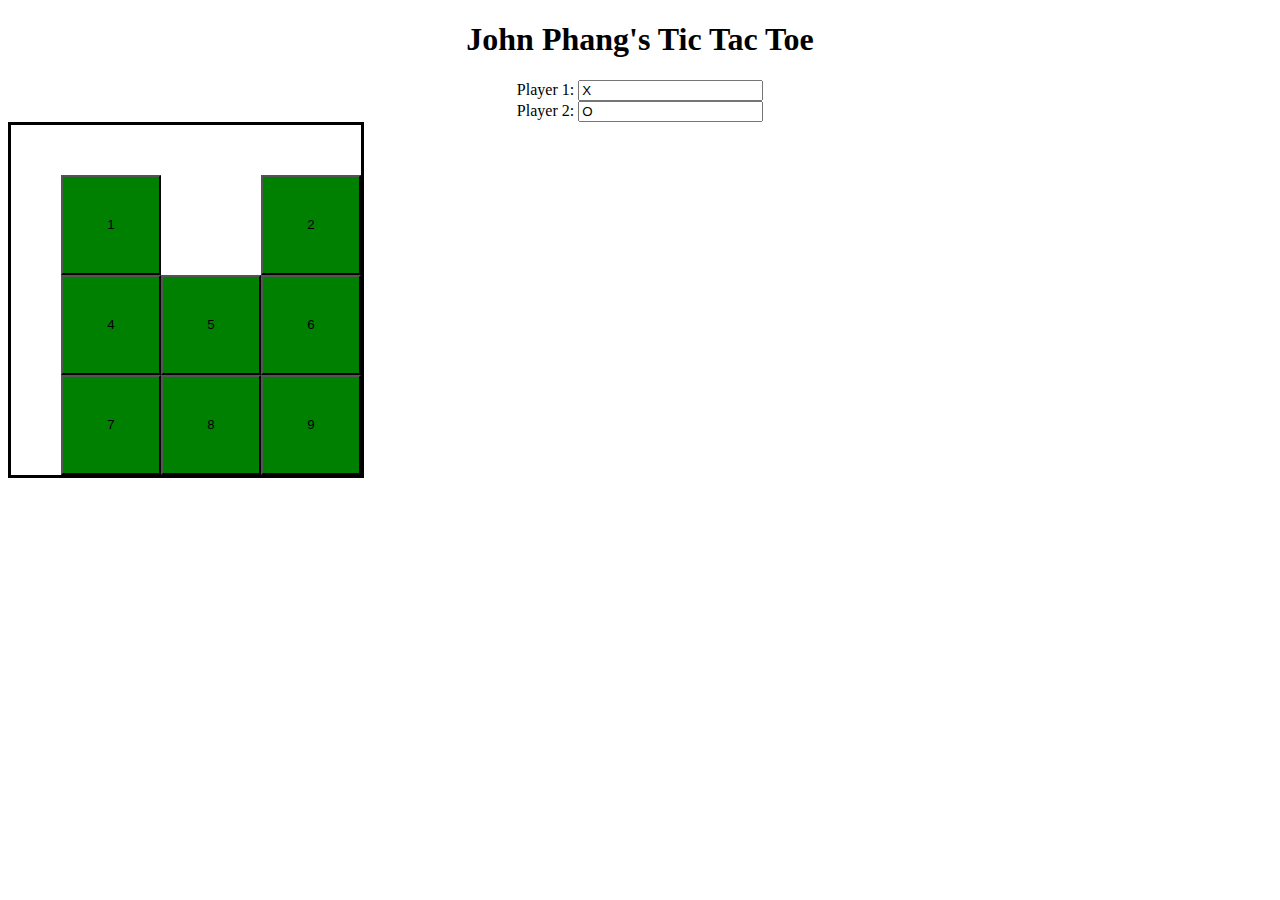
==== index.html @ f9d6061a "added few things in Javascripts" ====
<!DOCTYPE html>
<html lang="en">
    <head>
    <meta charset="UTF-8">
    <meta name="viewport" content="width=device-width, initial-scale=1.0">
    <meta http-equiv="X-UA-Compatible" content="ie=edge">
    <meta name="viewport" content="width=device-width, initial-scale=1">
    <link rel="stylesheet" href="index.html>
    <title>Document</title>
    <head>
            <meta charset="UTF-8">
            <meta name="viewport" content="width=device-width, initial-scale=1.0">
            <meta http-equiv="X-UA-Compatible" content="ie=edge">
            <meta name="viewport" content="width=device-width, initial-scale=1">
            <link rel="stylesheet" href="style.css">
            <script src="TicTacToe.js"></script>

        <title>Document</title>
    </head>
    <body>
        <h1>John Phang's Tic Tac Toe</h1>
        <form action="/action_page.php">
            Player 1: <input type="text" value="X"><br>
            Player 2: <input type="text" value="O"><br>
        </form>
        <div class="container">
            <div class="row1">
                <button>1 </button>
                <p id="demo"></p>
                <button>2 </button>
                <button>3 </button>
            </div>
            <div class="row2">
                <button>4 </button>
                <button>5 </button>
                <button>6 </button>
            </div>
            <div class="row3">
                <button>7 </button>
                <button>8 </button>
                <button>9 </button>
            </div>
        </div>
    </body>
</html>
---- style.css ----
h1{
    text-align: center;
}
form{
    text-align: center;
}
.container{
    border-style:solid;
    height:350px;
    width:350px;
}
.row1 {
    text-align: center;
    display: grid;
    grid-template-columns: 1fr 1fr 1fr;
    grid-template-rows: 100px 100px;
    margin:50px;
    width:300px;
    height:50px;
  } 
  .row2 {
    text-align: center;
    display: grid;
    grid-template-columns: 1fr 1fr 1fr;
    grid-template-rows: 100px 100px;
    margin:50px;
    width:300px;
    height:50px;
  } 
  .row3 {
    text-align: center;
    display: grid;
    grid-template-columns: 1fr 1fr 1fr;
    grid-template-rows: 100px 100px;
    margin:50px;
    width:300px;
    height:50px;
  } 
  button{
      width:100px;
      height:100px;
      background-color: green;
  }
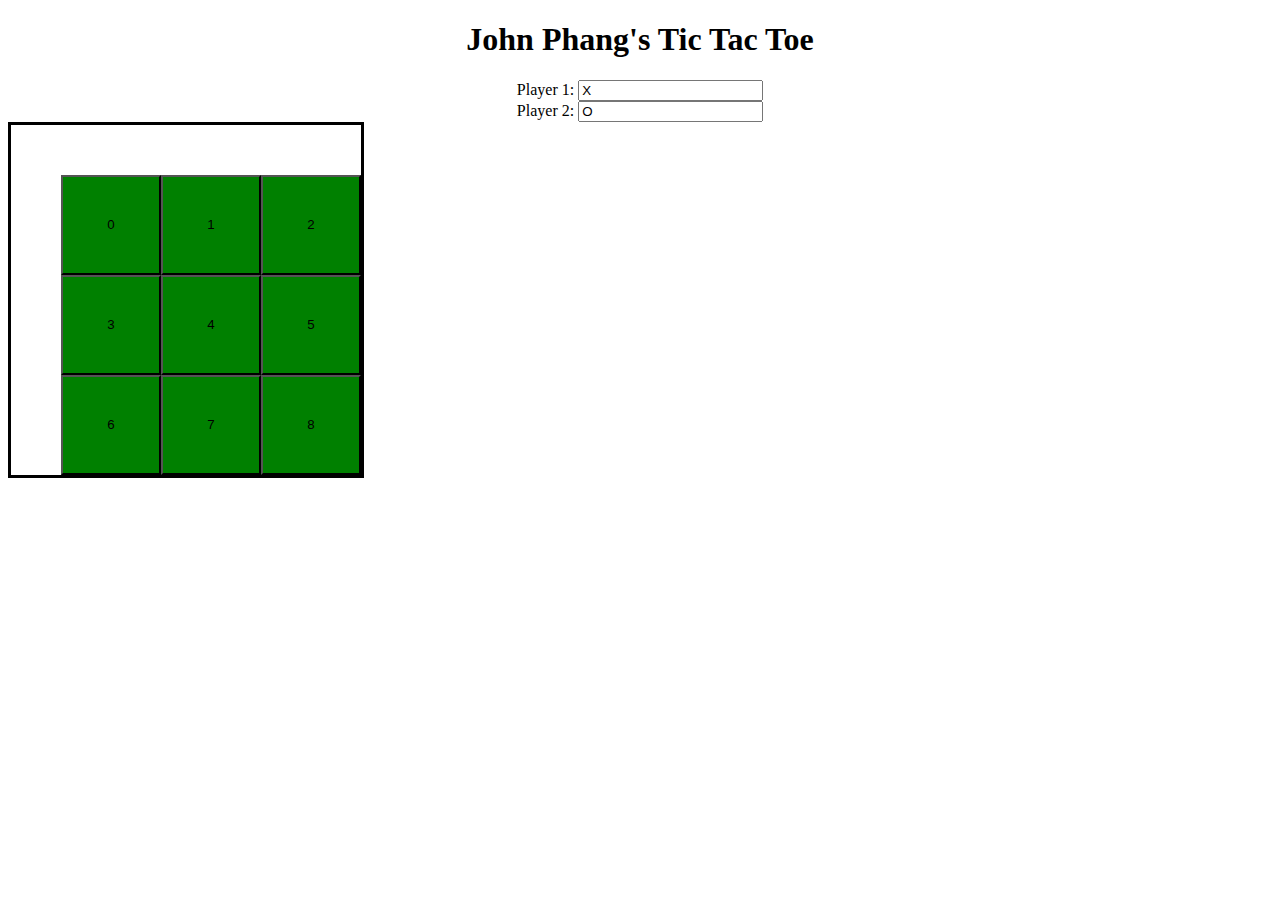
==== commit 75423585: "Attempt to create a nest if-else statement" ====
--- a/index.html
+++ b/index.html
@@ -25,20 +25,20 @@
         </form>
         <div class="container">
             <div class="row1">
+                <button id="1" onclick="myFunction()">0 </button>
+                <!--<p id="demo"></p>   Don't exactly need this anymore-->
                 <button>1 </button>
-                <p id="demo"></p>
                 <button>2 </button>
-                <button>3 </button>
             </div>
             <div class="row2">
+                <button>3 </button>
                 <button>4 </button>
                 <button>5 </button>
-                <button>6 </button>
             </div>
             <div class="row3">
+                <button>6 </button>
                 <button>7 </button>
                 <button>8 </button>
-                <button>9 </button>
             </div>
         </div>
     </body>
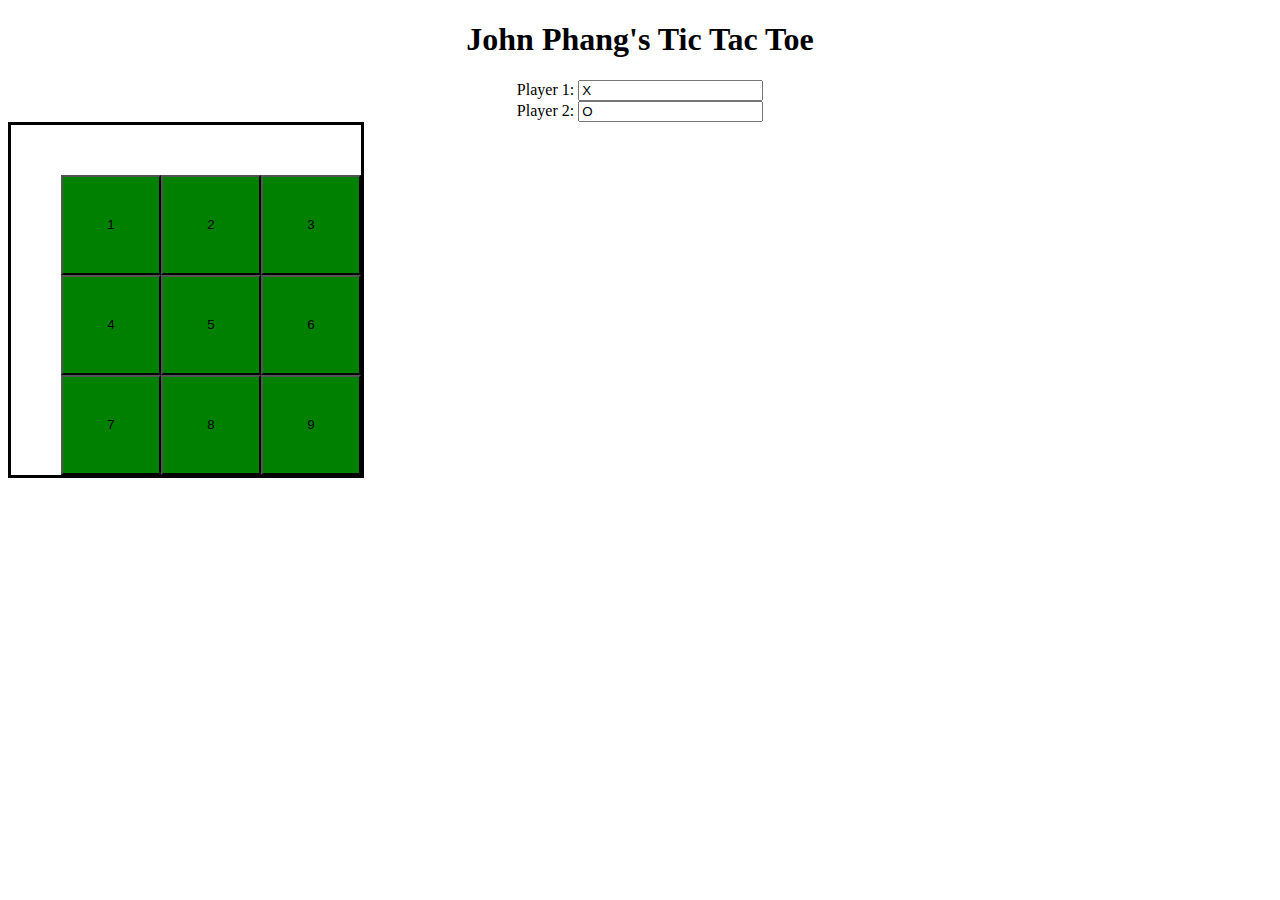
==== commit b4350df2: "Added a for loop in JavaScript" ====
--- a/index.html
+++ b/index.html
@@ -25,20 +25,20 @@
         </form>
         <div class="container">
             <div class="row1">
-                <button id="1" onclick="myFunction()">0 </button>
+                <button id="1" onclick="myFunction()">1 </button>
                 <!--<p id="demo"></p>   Don't exactly need this anymore-->
-                <button>1 </button>
-                <button>2 </button>
+                <button id="2" onclick="myFunction()">2 </button>
+                <button id="3" onclick="myFunction()">3 </button>
             </div>
             <div class="row2">
-                <button>3 </button>
-                <button>4 </button>
-                <button>5 </button>
+                <button id="4" onclick="myFunction()">4 </button>
+                <button id="5" onclick="myFunction()">5 </button>
+                <button id="6" onclick="myFunction()">6 </button>
             </div>
             <div class="row3">
-                <button>6 </button>
-                <button>7 </button>
-                <button>8 </button>
+                <button id="7" onclick="myFunction()">7 </button>
+                <button id="8" onclick="myFunction()">8 </button>
+                <button id="9" onclick="myFunction()">9 </button>
             </div>
         </div>
     </body>
